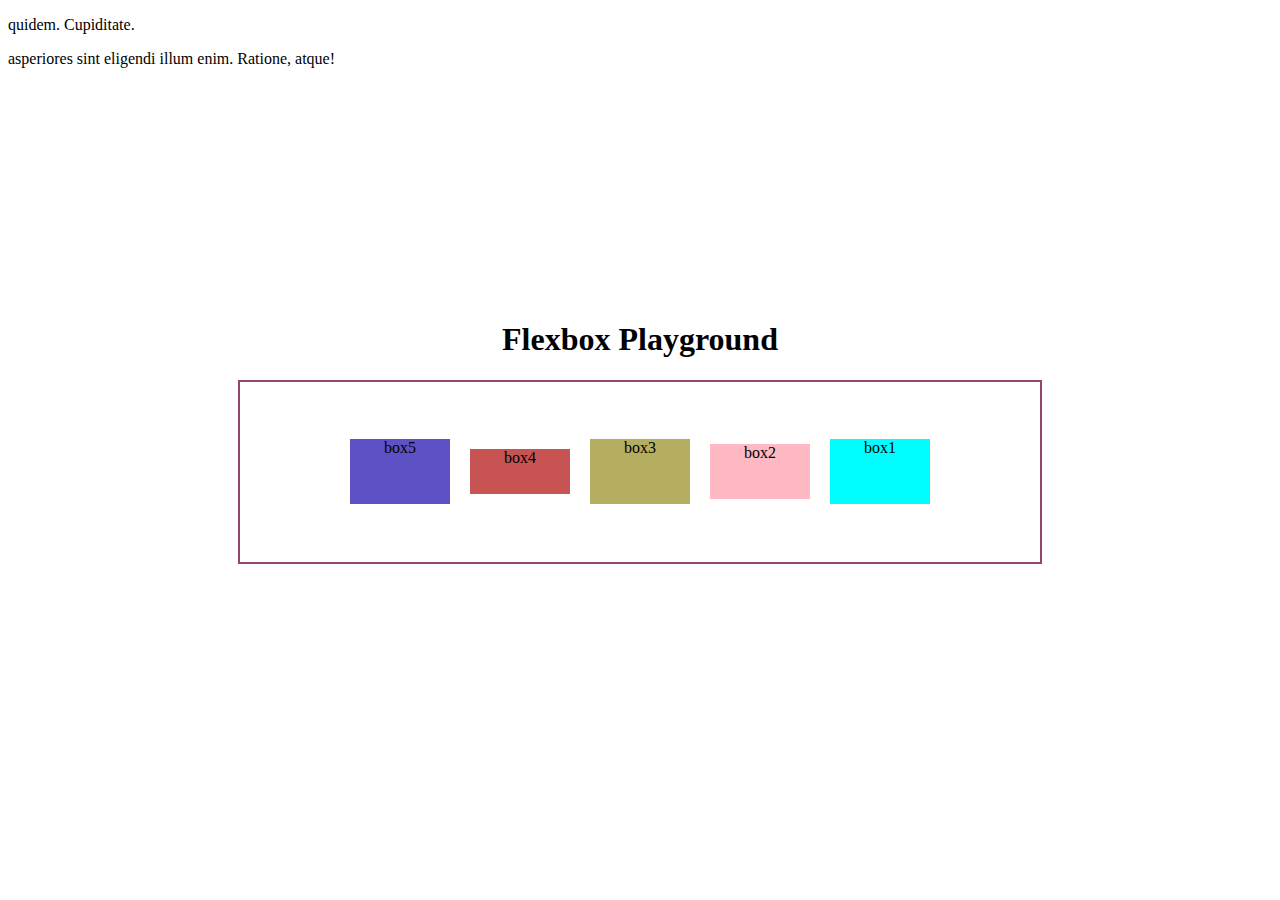
==== html/day3.html @ 1ecd46ba "changes" ====
<!DOCTYPE html>
<html lang="en">
<head>
    <meta charset="UTF-8">
    <meta name="viewport" content="width=device-width, initial-scale=1.0">
    <title>Document</title>
    <link rel="stylesheet" href="style3.css">
</head>
<body>
   <p>quidem. Cupiditate.
    <div id="div1">
        <!-- Lorem ipsum dolor sit amet consectetur adipisicing elit. Asperiores sunt delectus dolorem fugit sint, perspiciatis deserunt deleniti, odio consequatur expedita et repudiandae ratione cupiditate sequi nam ullam fuga eos molestiae. -->
    </div>
    <p>
      asperiores sint eligendi illum enim. Ratione, atque!
    </p>
    <br><br><br><br><br><br><br><br><br><br><br><br>
    <h1>
        Flexbox Playground
    </h1>
    <div id="outer">
        <div id="inner1">
            box1
        </div>
        <div id="inner2">
            box2
        </div>
        <div id="inner3">
            box3
        </div>
        <div id="inner4">
            box4
        </div>
        <div id="inner5">
            box5
        </div>
    </div>
</body>
</html>
---- html/style3.css ----
#div1{
    height: 250px;
    width: 400px;
    background-image: url(/css/ichigo-kurosaki-bankai-desktop-wallpaper.jpg);
    position: fixed;
    color: aquamarine;
    left: 49%;
    background-size: cover;
    text-align: center;
    
}
h1{
    text-align: center;
}
#outer{
    margin: auto;
    border: 2px rgb(145, 71, 107) solid;
    height:180px;
    width: 800px;
    /* padding-left: 20% ;
    padding-right: 20%; */
    display: flex;
    flex-direction: row-reverse;
    /* align-content: center; */
    align-items: center;
    justify-content: center;
    flex-wrap: wrap;

    #inner1{
        margin: 10px;
        width: 100px;
        height: 65px;
        text-align: center;
        border: 5px;
        background-color: #01FEFF;
        display: inline-block;
    }
    #inner2{
        margin: 10px;
        text-align: center;
        width: 100px;
        height: 55px;
        border: 5px;
        background-color: #FEB9C4;
        display: inline-block;
    }
    #inner3{
        margin: 10px;
        width: 100px;
        text-align: center;
        height: 65px;
        border: 5px;
        background-color: #B5AE60;
        display: inline-block;
    }
    #inner4{
        margin: 10px;
        width: 100px;
        height: 45px;
        text-align: center;
        border: 5px;
        background-color: #C75352;
        display: inline-block;
    }
    #inner5{
        margin: 10px;
        width: 100px;
        height: 65px;
        border: 5px;
        background-color:#5E51C6;
        text-align: center;
        display: inline-block;
    }
}
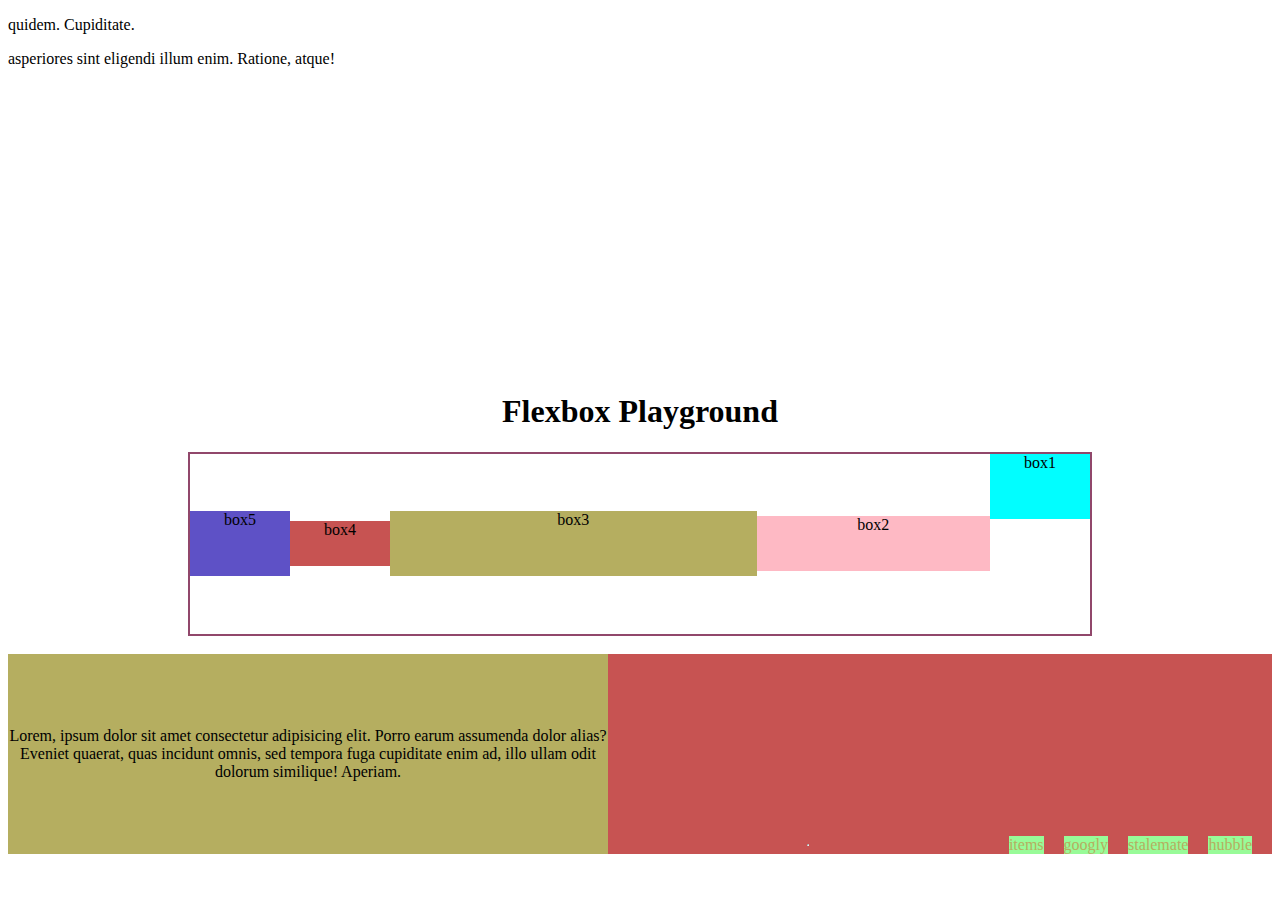
==== commit 9e2d89fa: "updated files" ====
--- a/html/day3.html
+++ b/html/day3.html
@@ -14,7 +14,7 @@
     <p>
       asperiores sint eligendi illum enim. Ratione, atque!
     </p>
-    <br><br><br><br><br><br><br><br><br><br><br><br>
+    <br><br><br><br><br><br><br><br><br><br><br><br><br><br><br><br>
     <h1>
         Flexbox Playground
     </h1>
@@ -34,6 +34,14 @@
         <div id="inner5">
             box5
         </div>
+    </div><br>
+    <div id="navbar">
+        
+        <div>Lorem, ipsum dolor sit amet consectetur adipisicing elit. Porro earum assumenda dolor alias? Eveniet quaerat, quas incidunt omnis, sed tempora fuga cupiditate enim ad, illo ullam odit dolorum similique! Aperiam.</div><br><hr><br>
+        <a href="">items</a>
+        <a href="">googly</a>
+        <a href="">stalemate</a>
+        <a href="">hubble</a>
     </div>
 </body>
 </html>--- a/html/style3.css
+++ b/html/style3.css
@@ -16,59 +16,93 @@
     margin: auto;
     border: 2px rgb(145, 71, 107) solid;
     height:180px;
-    width: 800px;
+    width: 900px;
     /* padding-left: 20% ;
     padding-right: 20%; */
     display: flex;
     flex-direction: row-reverse;
-    /* align-content: center; */
+    /* align-content: flex-end;  */
     align-items: center;
     justify-content: center;
-    flex-wrap: wrap;
+    /* flex-wrap: wrap; */
 
     #inner1{
-        margin: 10px;
+    
         width: 100px;
         height: 65px;
         text-align: center;
-        border: 5px;
+        flex-shrink: 500;
         background-color: #01FEFF;
         display: inline-block;
+        align-self: flex-start;
     }
     #inner2{
-        margin: 10px;
+
         text-align: center;
         width: 100px;
         height: 55px;
-        border: 5px;
+        flex-grow: 2;
         background-color: #FEB9C4;
         display: inline-block;
     }
     #inner3{
-        margin: 10px;
+        
         width: 100px;
         text-align: center;
         height: 65px;
-        border: 5px;
+        flex-grow: 4;
         background-color: #B5AE60;
         display: inline-block;
     }
     #inner4{
-        margin: 10px;
+        
         width: 100px;
         height: 45px;
         text-align: center;
-        border: 5px;
+        
         background-color: #C75352;
         display: inline-block;
     }
     #inner5{
-        margin: 10px;
         width: 100px;
         height: 65px;
-        border: 5px;
+        flex-shrink:1000;
+    
         background-color:#5E51C6;
         text-align: center;
         display: inline-block;
     }
 }
+#navbar{
+    display: flex;
+    flex-direction: row;
+align-items: flex-end;    
+justify-content:
+ left;
+ div{
+    text-align: center;
+ }
+/* margin: 20px; */
+}
+
+#navbar{
+    
+    
+    background-color: #C75352; 
+    div{
+        height: 200px;
+        display: flex;
+        justify-content: center;
+        text-align: center;
+        align-items: center;
+        width: 600px;
+        background-color: #B5AE60;
+    
+    }
+    a{
+    margin-right: 20px;
+     justify-content: space-evenly; 
+     background-color: palegreen;
+    color: #B5AE60;
+    text-decoration: none; 
+}}
